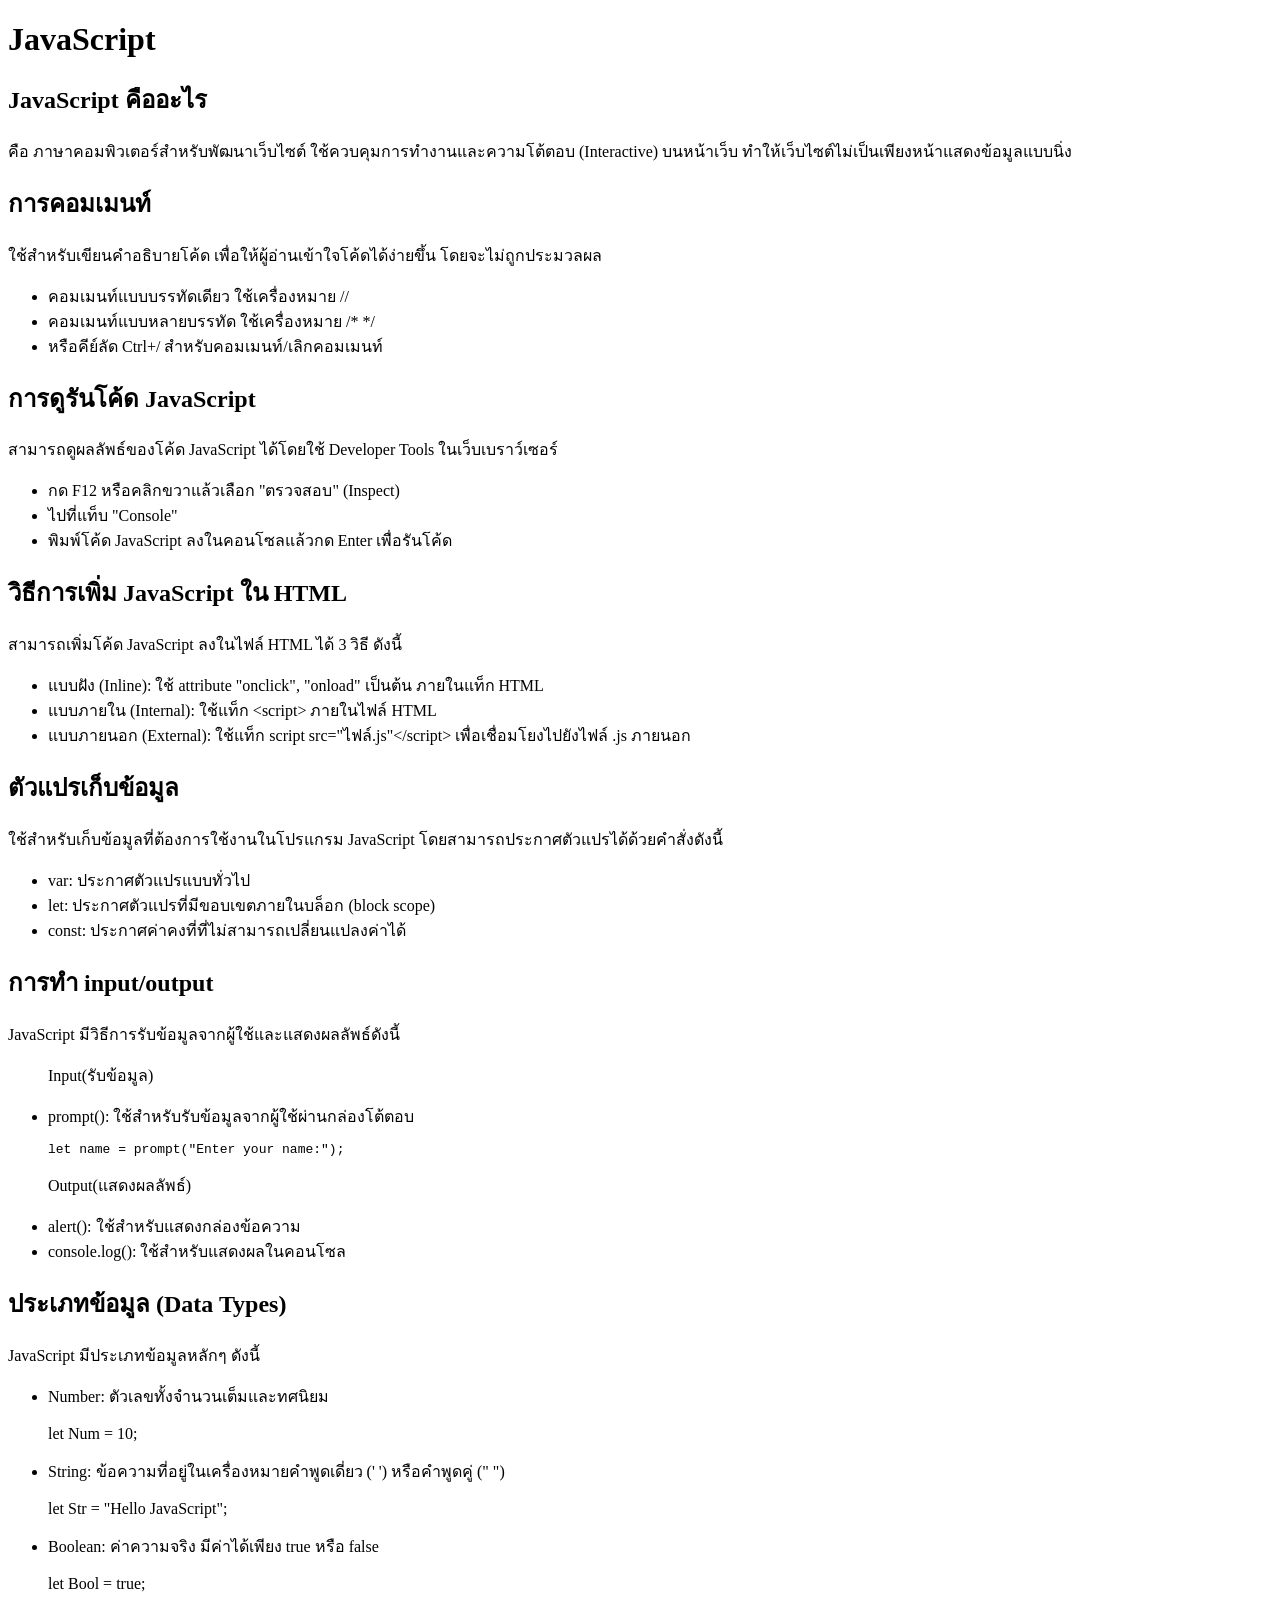
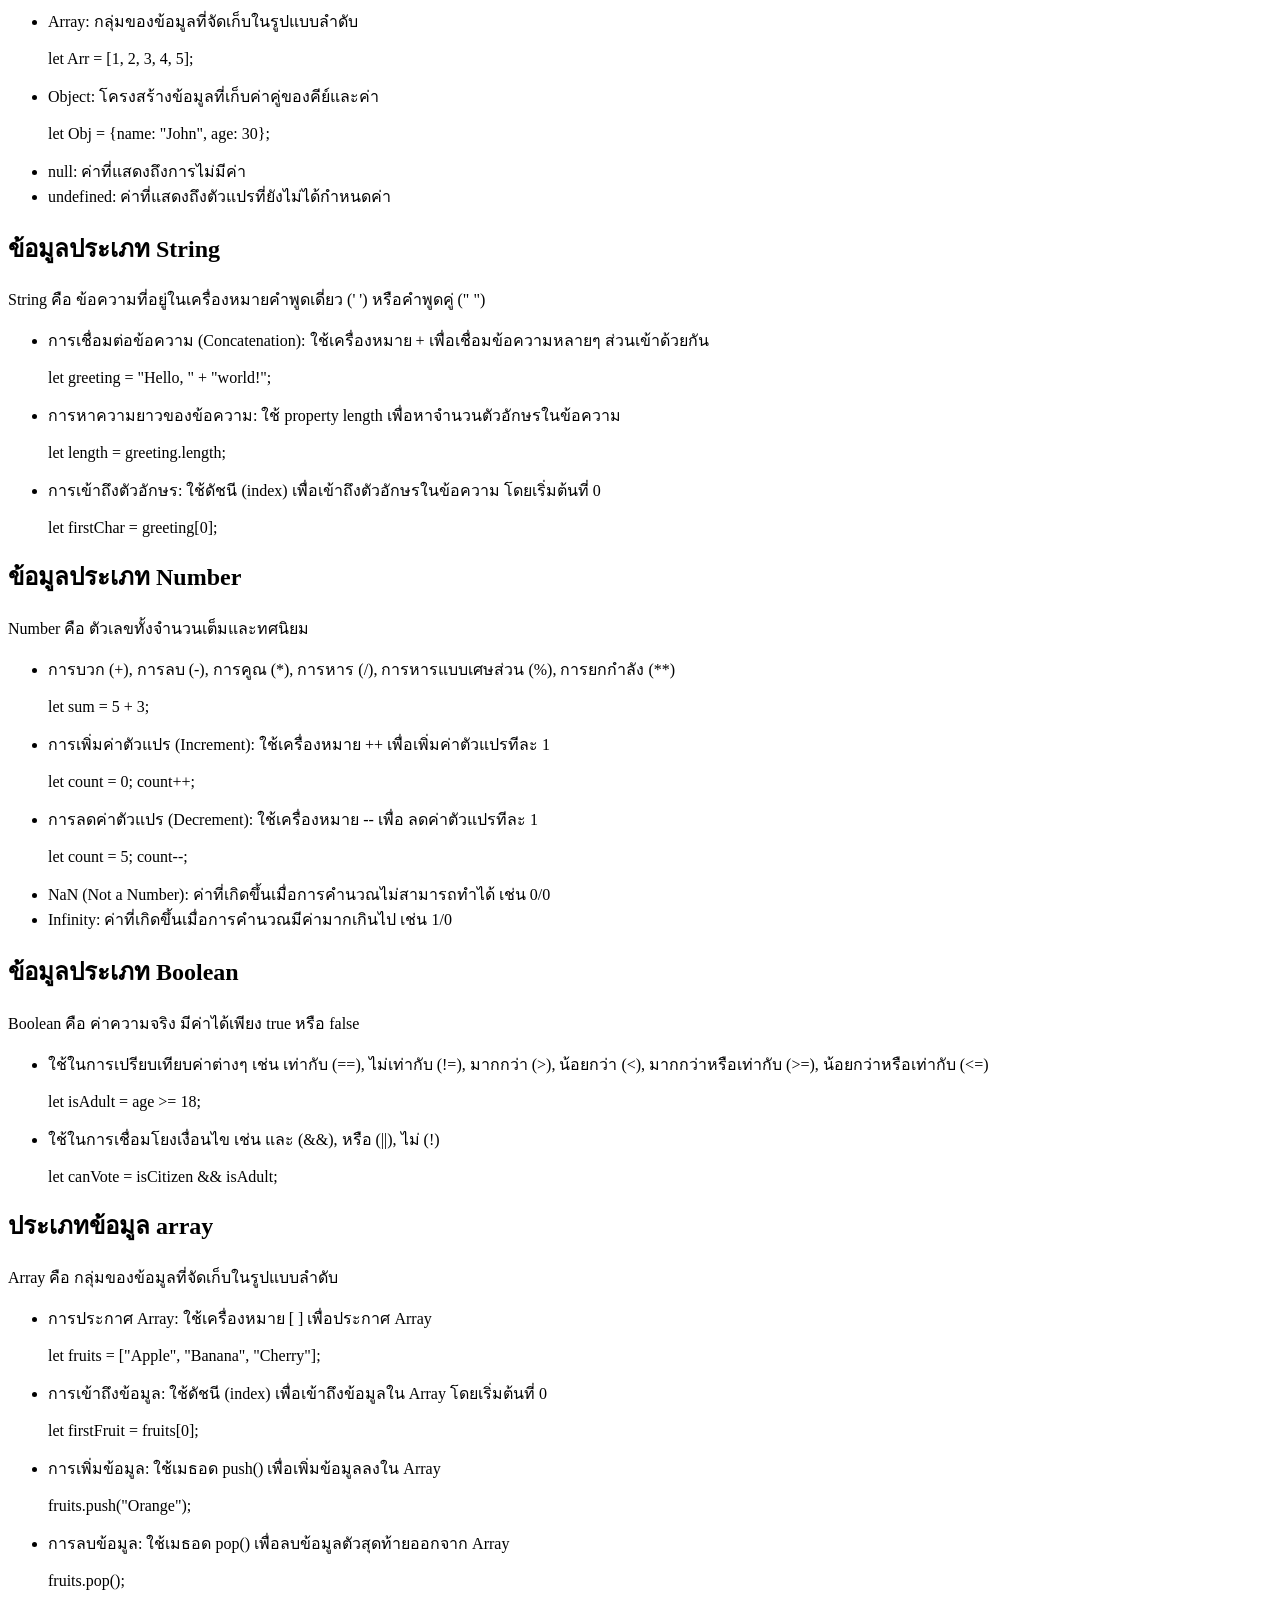
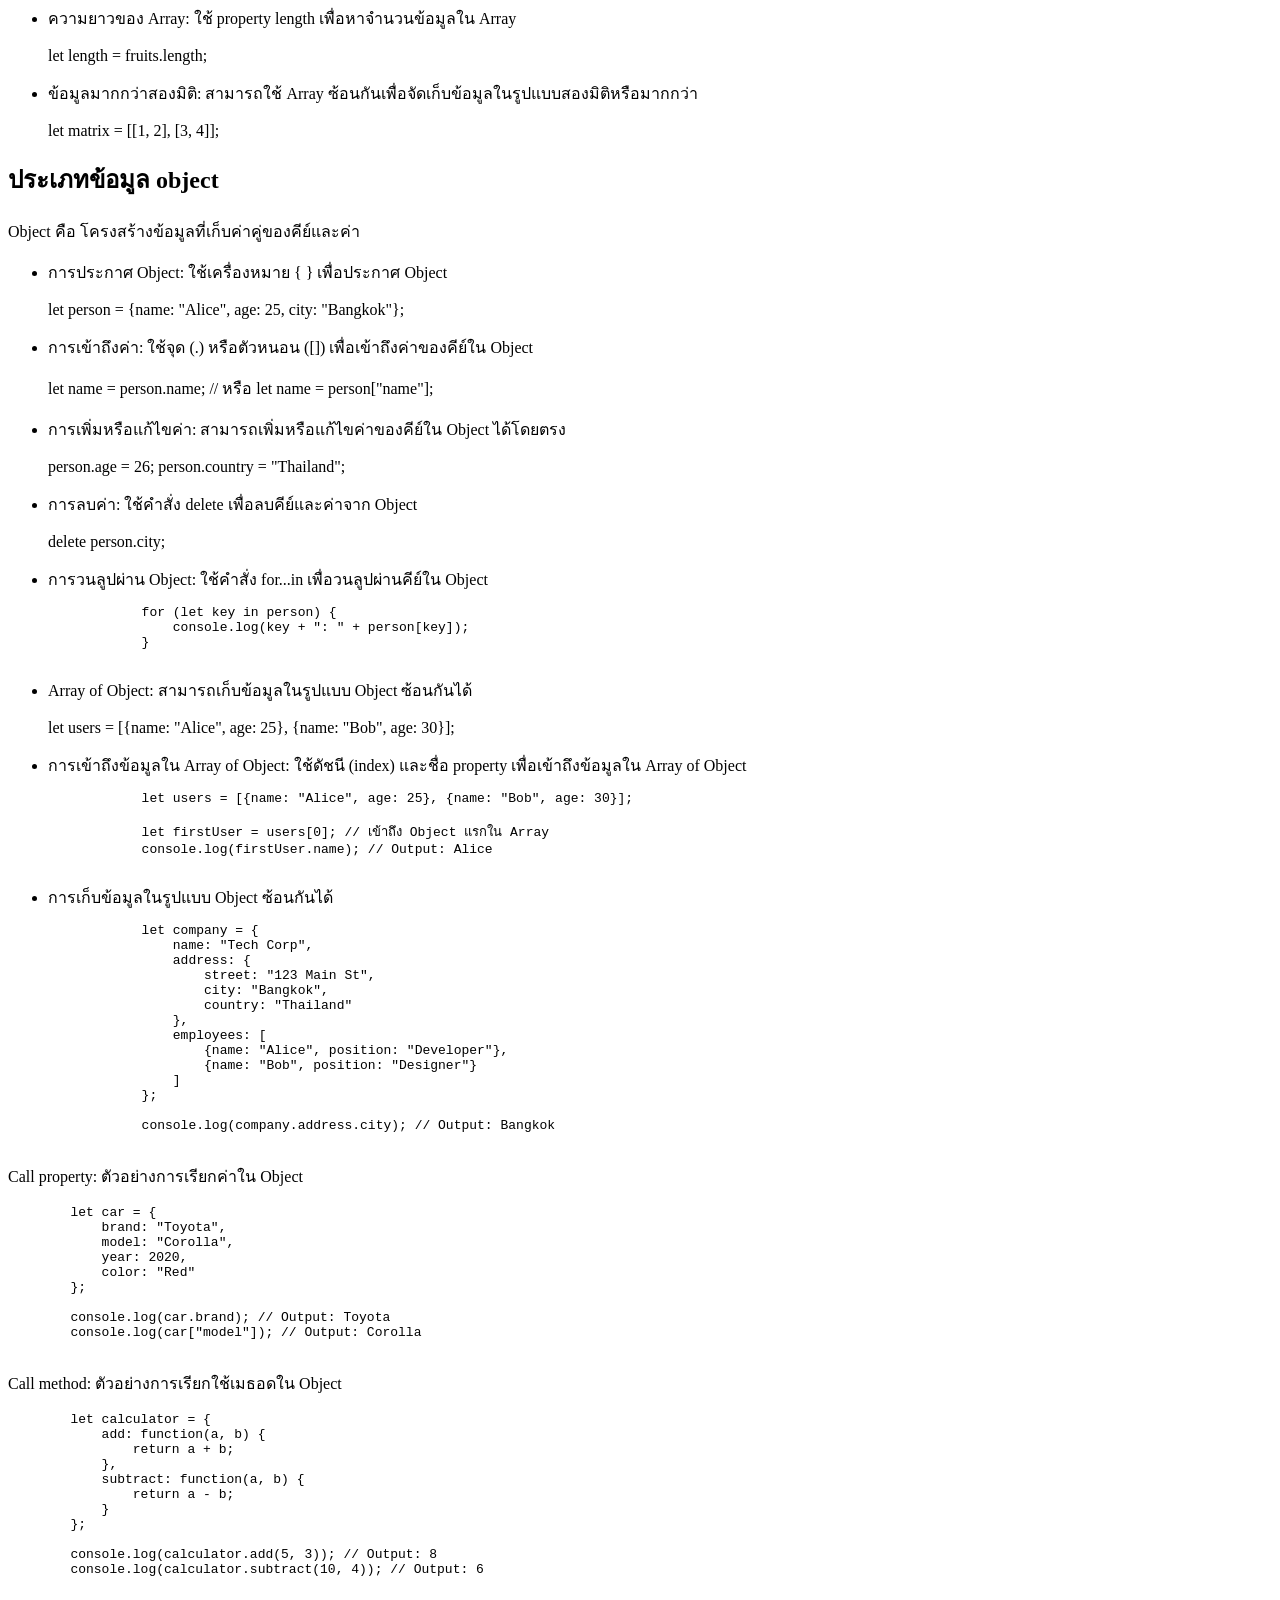
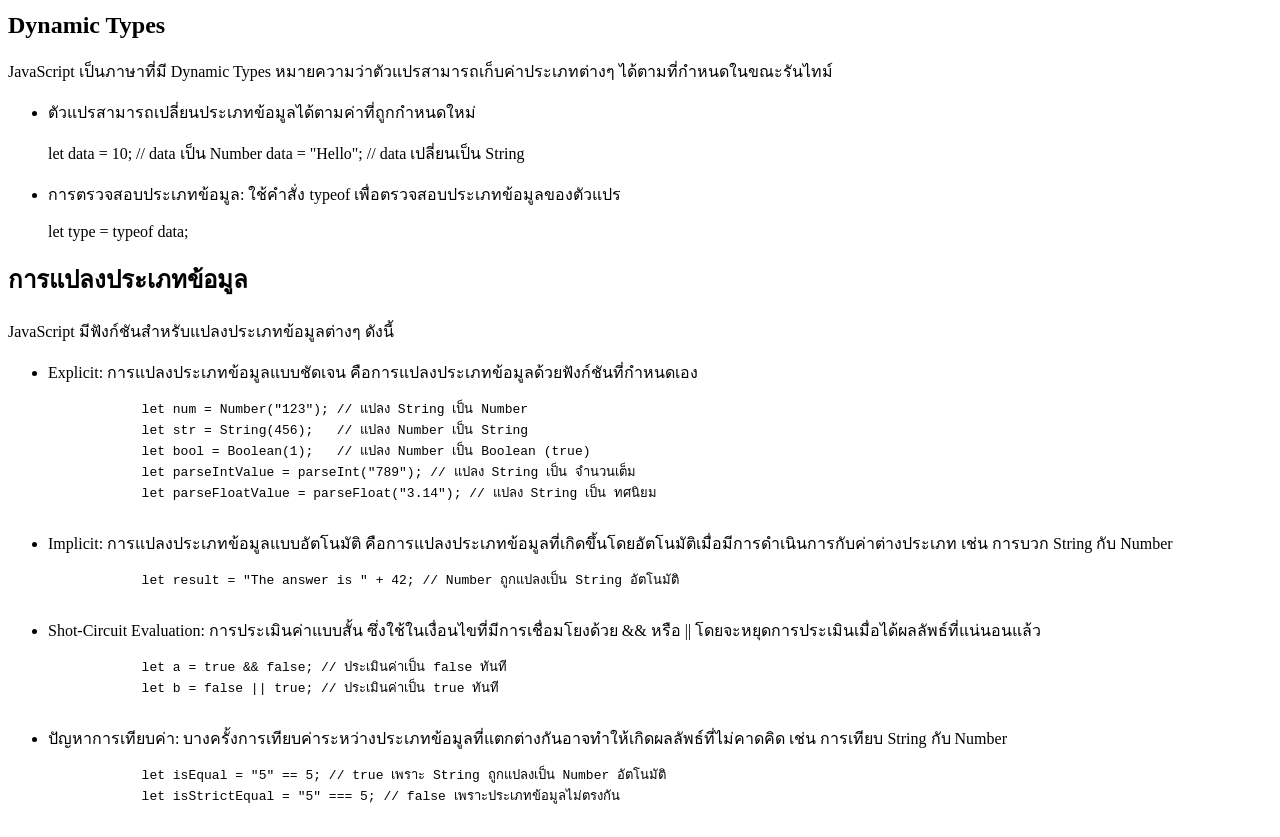
==== JAVASCRIPT learn.html @ 8f952dcc "ADD. content ALL" ====
<!DOCTYPE html>
<html lang="en">
<head>
    <meta charset="UTF-8">
    <meta name="viewport" content="width=device-width, initial-scale=1.0">
    <title>JavaScript</title>
</head>
<body>
<!-- JavaScript -->
    <h1>JavaScript</h1>
<!-- JavaScript​ คืออะไร -->
	<h2>JavaScript คืออะไร</h2>
	<p>คือ ภาษาคอมพิวเตอร์สำหรับพัฒนาเว็บไซต์ ใช้ควบคุมการทำงานและความโต้ตอบ (Interactive) บนหน้าเว็บ ทำให้เว็บไซต์ไม่เป็นเพียงหน้าแสดงข้อมูลแบบนิ่ง</p>
<!-- การคอมเมนท์ -->
    <h2>การคอมเมนท์</h2>
    <p>ใช้สำหรับเขียนคำอธิบายโค้ด เพื่อให้ผู้อ่านเข้าใจโค้ดได้ง่ายขึ้น โดยจะไม่ถูกประมวลผล</p>
    <ul>
        <li>คอมเมนท์แบบบรรทัดเดียว ใช้เครื่องหมาย //</li>
        <li>คอมเมนท์แบบหลายบรรทัด ใช้เครื่องหมาย /* */</li>
        <li>หรือคีย์ลัด Ctrl+/ สำหรับคอมเมนท์/เลิกคอมเมนท์</li>
    </ul>
<!-- การดูรันโค้ด JavaScript -->
    <h2>การดูรันโค้ด JavaScript</h2>
    <p>สามารถดูผลลัพธ์ของโค้ด JavaScript ได้โดยใช้ Developer Tools ในเว็บเบราว์เซอร์</p>
    <ul>
        <li>กด F12 หรือคลิกขวาแล้วเลือก "ตรวจสอบ" (Inspect)</li>
        <li>ไปที่แท็บ "Console"</li>
        <li>พิมพ์โค้ด JavaScript ลงในคอนโซลแล้วกด Enter เพื่อรันโค้ด</li>
    </ul>
<!-- วิธีการเพิ่ม JavaScript ใน HTML -->
    <h2>วิธีการเพิ่ม JavaScript ใน HTML</h2>
    <p>สามารถเพิ่มโค้ด JavaScript ลงในไฟล์ HTML ได้ 3 วิธี ดังนี้</p>
    <ul>
        <li>แบบฝัง (Inline): ใช้ attribute "onclick", "onload" เป็นต้น ภายในแท็ก HTML</li>
        <li>แบบภายใน (Internal): ใช้แท็ก &lt;script&gt; ภายในไฟล์ HTML</li>
        <li>แบบภายนอก (External): ใช้แท็ก script src="ไฟล์.js"&lt;/script&gt; เพื่อเชื่อมโยงไปยังไฟล์ .js ภายนอก</li>
    </ul>
<!-- ตัวแปรเก็บข้อมูล -->
    <h2>ตัวแปรเก็บข้อมูล</h2>
    <p>ใช้สำหรับเก็บข้อมูลที่ต้องการใช้งานในโปรแกรม JavaScript โดยสามารถประกาศตัวแปรได้ด้วยคำสั่งดังนี้</p>
    <ul>
        <li>var: ประกาศตัวแปรแบบทั่วไป</li>
        <li>let: ประกาศตัวแปรที่มีขอบเขตภายในบล็อก (block scope)</li>
        <li>const: ประกาศค่าคงที่ที่ไม่สามารถเปลี่ยนแปลงค่าได้</li>
    </ul>
<!-- การทำ input/output -->
    <h2>การทำ input/output</h2>
    <p>JavaScript มีวิธีการรับข้อมูลจากผู้ใช้และแสดงผลลัพธ์ดังนี้</p>
    
    <ul>
        <p>Input(รับข้อมูล)</p>
        <li>prompt(): ใช้สำหรับรับข้อมูลจากผู้ใช้ผ่านกล่องโต้ตอบ<pre>let name = prompt("Enter your name:");</pre></li>
        <p>Output(แสดงผลลัพธ์)</p>
        <li>alert(): ใช้สำหรับแสดงกล่องข้อความ</li>
        <li>console.log(): ใช้สำหรับแสดงผลในคอนโซล</li>
    </ul>
<!-- ประเภทข้อมูล (Data Types) -->
    <h2>ประเภทข้อมูล (Data Types)</h2>
    <p>JavaScript มีประเภทข้อมูลหลักๆ ดังนี้</p>
    <ul>
        <li>Number: ตัวเลขทั้งจำนวนเต็มและทศนิยม</li>
        <p>let Num = 10;</p>
        <li>String: ข้อความที่อยู่ในเครื่องหมายคำพูดเดี่ยว (' ') หรือคำพูดคู่ (" ")</li>
        <p>let Str = "Hello JavaScript";</p>
        <li>Boolean: ค่าความจริง มีค่าได้เพียง true หรือ false</li>
        <p>let Bool = true;</p>
        <li>Array: กลุ่มของข้อมูลที่จัดเก็บในรูปแบบลำดับ</li>
        <p>let Arr = [1, 2, 3, 4, 5];</p>
        <li>Object: โครงสร้างข้อมูลที่เก็บค่าคู่ของคีย์และค่า</li>
        <p>let Obj = {name: "John", age: 30};</p>
        <li>null: ค่าที่แสดงถึงการไม่มีค่า</li>
        <li>undefined: ค่าที่แสดงถึงตัวแปรที่ยังไม่ได้กำหนดค่า</li>
    </ul>
<!-- ข้อมูลประเภท String -->
    <h2>ข้อมูลประเภท String</h2>
    <p>String คือ ข้อความที่อยู่ในเครื่องหมายคำพูดเดี่ยว (' ') หรือคำพูดคู่ (" ")</p>
    <ul>
        <li>การเชื่อมต่อข้อความ (Concatenation): ใช้เครื่องหมาย + เพื่อเชื่อมข้อความหลายๆ ส่วนเข้าด้วยกัน</li>
        <p>let greeting = "Hello, " + "world!";</p>
        <li>การหาความยาวของข้อความ: ใช้ property length เพื่อหาจำนวนตัวอักษรในข้อความ</li>
        <p>let length = greeting.length;</p>
        <li>การเข้าถึงตัวอักษร: ใช้ดัชนี (index) เพื่อเข้าถึงตัวอักษรในข้อความ โดยเริ่มต้นที่ 0</li>
        <p>let firstChar = greeting[0];</p>
    </ul>
<!-- ข้อมูลประเภท Number -->
    <h2>ข้อมูลประเภท Number</h2>
    <p>Number คือ ตัวเลขทั้งจำนวนเต็มและทศนิยม</p>
    <ul>
        <li>การบวก (+), การลบ (-), การคูณ (*), การหาร (/), การหารแบบเศษส่วน (%), การยกกำลัง (**)</li>
        <p>let sum = 5 + 3;</p>
        <li>การเพิ่มค่าตัวแปร (Increment): ใช้เครื่องหมาย ++ เพื่อเพิ่มค่าตัวแปรทีละ 1</li>
        <p>let count = 0; count++;</p>
        <li>การลดค่าตัวแปร (Decrement): ใช้เครื่องหมาย -- เพื่อ ลดค่าตัวแปรทีละ 1</li>
        <p>let count = 5; count--;</p>
        <li>NaN (Not a Number): ค่าที่เกิดขึ้นเมื่อการคำนวณไม่สามารถทำได้ เช่น 0/0</li>
        <li>Infinity: ค่าที่เกิดขึ้นเมื่อการคำนวณมีค่ามากเกินไป เช่น 1/0</li>
    </ul>
<!-- ข้อมูลประเภท Boolean -->
    <h2>ข้อมูลประเภท Boolean</h2>
    <p>Boolean คือ ค่าความจริง มีค่าได้เพียง true หรือ false</p>
    <ul>
        <li>ใช้ในการเปรียบเทียบค่าต่างๆ เช่น เท่ากับ (==), ไม่เท่ากับ (!=), มากกว่า (>), น้อยกว่า (&lt;), มากกว่าหรือเท่ากับ (>=), น้อยกว่าหรือเท่ากับ (&lt;=)</li>
        <p>let isAdult = age >= 18;</p>
        <li>ใช้ในการเชื่อมโยงเงื่อนไข เช่น และ (&&), หรือ (||), ไม่ (!)</li>
        <p>let canVote = isCitizen && isAdult;</p>
    </ul>
<!-- ประเภทข้อมูล array -->
    <h2>ประเภทข้อมูล array</h2>
    <p>Array คือ กลุ่มของข้อมูลที่จัดเก็บในรูปแบบลำดับ</p>
    <ul>
        <li>การประกาศ Array: ใช้เครื่องหมาย [ ] เพื่อประกาศ Array</li>
        <p>let fruits = ["Apple", "Banana", "Cherry"];</p>
        <li>การเข้าถึงข้อมูล: ใช้ดัชนี (index) เพื่อเข้าถึงข้อมูลใน Array โดยเริ่มต้นที่ 0</li>
        <p>let firstFruit = fruits[0];</p>
        <li>การเพิ่มข้อมูล: ใช้เมธอด push() เพื่อเพิ่มข้อมูลลงใน Array</li>
        <p>fruits.push("Orange");</p>
        <li>การลบข้อมูล: ใช้เมธอด pop() เพื่อลบข้อมูลตัวสุดท้ายออกจาก Array</li>
        <p>fruits.pop();</p>
        <li>ความยาวของ Array: ใช้ property length เพื่อหาจำนวนข้อมูลใน Array</li>
        <p>let length = fruits.length;</p>
        <li>ข้อมูลมากกว่าสองมิติ: สามารถใช้ Array ซ้อนกันเพื่อจัดเก็บข้อมูลในรูปแบบสองมิติหรือมากกว่า</li>
        <p>let matrix = [[1, 2], [3, 4]];</p>
    </ul>
<!-- ประเภทข้อมูล object -->
    <h2>ประเภทข้อมูล object</h2>
    <p>Object คือ โครงสร้างข้อมูลที่เก็บค่าคู่ของคีย์และค่า</p>
    <ul>
        <li>การประกาศ Object: ใช้เครื่องหมาย { } เพื่อประกาศ Object</li>
        <p>let person = {name: "Alice", age: 25, city: "Bangkok"};</p>
        <li>การเข้าถึงค่า: ใช้จุด (.) หรือตัวหนอน ([]) เพื่อเข้าถึงค่าของคีย์ใน Object</li>
        <p>let name = person.name; // หรือ let name = person["name"];</p>
        <li>การเพิ่มหรือแก้ไขค่า: สามารถเพิ่มหรือแก้ไขค่าของคีย์ใน Object ได้โดยตรง</li>
        <p>person.age = 26; person.country = "Thailand";</p>
        <li>การลบค่า: ใช้คำสั่ง delete เพื่อลบคีย์และค่าจาก Object</li>
        <p>delete person.city;</p>
        <li>การวนลูปผ่าน Object: ใช้คำสั่ง for...in เพื่อวนลูปผ่านคีย์ใน Object</li>
        <pre>
            for (let key in person) {
                console.log(key + ": " + person[key]);
            }
        </pre>
        <li>Array of Object: สามารถเก็บข้อมูลในรูปแบบ Object ซ้อนกันได้</li>
        <p>let users = [{name: "Alice", age: 25}, {name: "Bob", age: 30}];</p>
        <li>การเข้าถึงข้อมูลใน Array of Object: ใช้ดัชนี (index) และชื่อ property เพื่อเข้าถึงข้อมูลใน Array of Object</li>
        <pre>
            let users = [{name: "Alice", age: 25}, {name: "Bob", age: 30}];

            let firstUser = users[0]; // เข้าถึง Object แรกใน Array
            console.log(firstUser.name); // Output: Alice
        </pre>
        <li>การเก็บข้อมูลในรูปแบบ Object ซ้อนกันได้</li>
        <pre>
            let company = {
                name: "Tech Corp",
                address: {
                    street: "123 Main St",
                    city: "Bangkok",
                    country: "Thailand"
                },
                employees: [
                    {name: "Alice", position: "Developer"},
                    {name: "Bob", position: "Designer"}
                ]
            };

            console.log(company.address.city); // Output: Bangkok
        </pre>
    </ul>
<!-- Call property -->
    <p>Call property: ตัวอย่างการเรียกค่าใน Object</p>
    <pre>
        let car = {
            brand: "Toyota",
            model: "Corolla",
            year: 2020,
            color: "Red"
        };

        console.log(car.brand); // Output: Toyota
        console.log(car["model"]); // Output: Corolla
    </pre>
<!-- Call method -->
    <p>Call method: ตัวอย่างการเรียกใช้เมธอดใน Object</p>
    <pre>
        let calculator = {
            add: function(a, b) {
                return a + b;
            },
            subtract: function(a, b) {
                return a - b;
            }
        };

        console.log(calculator.add(5, 3)); // Output: 8
        console.log(calculator.subtract(10, 4)); // Output: 6
    </pre>
<!-- Dynamic Types -->
    <h2>Dynamic Types</h2>
    <p>JavaScript เป็นภาษาที่มี Dynamic Types หมายความว่าตัวแปรสามารถเก็บค่าประเภทต่างๆ ได้ตามที่กำหนดในขณะรันไทม์</p>
    <ul>
        <li>ตัวแปรสามารถเปลี่ยนประเภทข้อมูลได้ตามค่าที่ถูกกำหนดใหม่</li>
        <p>let data = 10; // data เป็น Number
        data = "Hello"; // data เปลี่ยนเป็น String</p>
        <li>การตรวจสอบประเภทข้อมูล: ใช้คำสั่ง typeof เพื่อตรวจสอบประเภทข้อมูลของตัวแปร</li>
        <p>let type = typeof data;</p>
    </ul>
<!-- การแปลงประเภทข้อมูล -->
    <h2>การแปลงประเภทข้อมูล</h2>
    <p>JavaScript มีฟังก์ชันสำหรับแปลงประเภทข้อมูลต่างๆ ดังนี้</p>
    <ul>
        <li>Explicit: การแปลงประเภทข้อมูลแบบชัดเจน คือการแปลงประเภทข้อมูลด้วยฟังก์ชันที่กำหนดเอง</li>
        <pre>
            let num = Number("123"); // แปลง String เป็น Number
            let str = String(456);   // แปลง Number เป็น String
            let bool = Boolean(1);   // แปลง Number เป็น Boolean (true)
            let parseIntValue = parseInt("789"); // แปลง String เป็น จำนวนเต็ม
            let parseFloatValue = parseFloat("3.14"); // แปลง String เป็น ทศนิยม
        </pre>
        <li>Implicit: การแปลงประเภทข้อมูลแบบอัตโนมัติ คือการแปลงประเภทข้อมูลที่เกิดขึ้นโดยอัตโนมัติเมื่อมีการดำเนินการกับค่าต่างประเภท เช่น การบวก String กับ Number</li>
        <pre>
            let result = "The answer is " + 42; // Number ถูกแปลงเป็น String อัตโนมัติ
        </pre>
        <li>Shot-Circuit Evaluation: การประเมินค่าแบบสั้น ซึ่งใช้ในเงื่อนไขที่มีการเชื่อมโยงด้วย && หรือ || โดยจะหยุดการประเมินเมื่อได้ผลลัพธ์ที่แน่นอนแล้ว</li>
        <pre>
            let a = true && false; // ประเมินค่าเป็น false ทันที
            let b = false || true; // ประเมินค่าเป็น true ทันที
        </pre>
        <li>ปัญหาการเทียบค่า: บางครั้งการเทียบค่าระหว่างประเภทข้อมูลที่แตกต่างกันอาจทำให้เกิดผลลัพธ์ที่ไม่คาดคิด เช่น การเทียบ String กับ Number</li>
        <pre>
            let isEqual = "5" == 5; // true เพราะ String ถูกแปลงเป็น Number อัตโนมัติ
            let isStrictEqual = "5" === 5; // false เพราะประเภทข้อมูลไม่ตรงกัน
        </pre>
    </ul>
    
    <script src="CODE.js"></script>
</body>
</html>
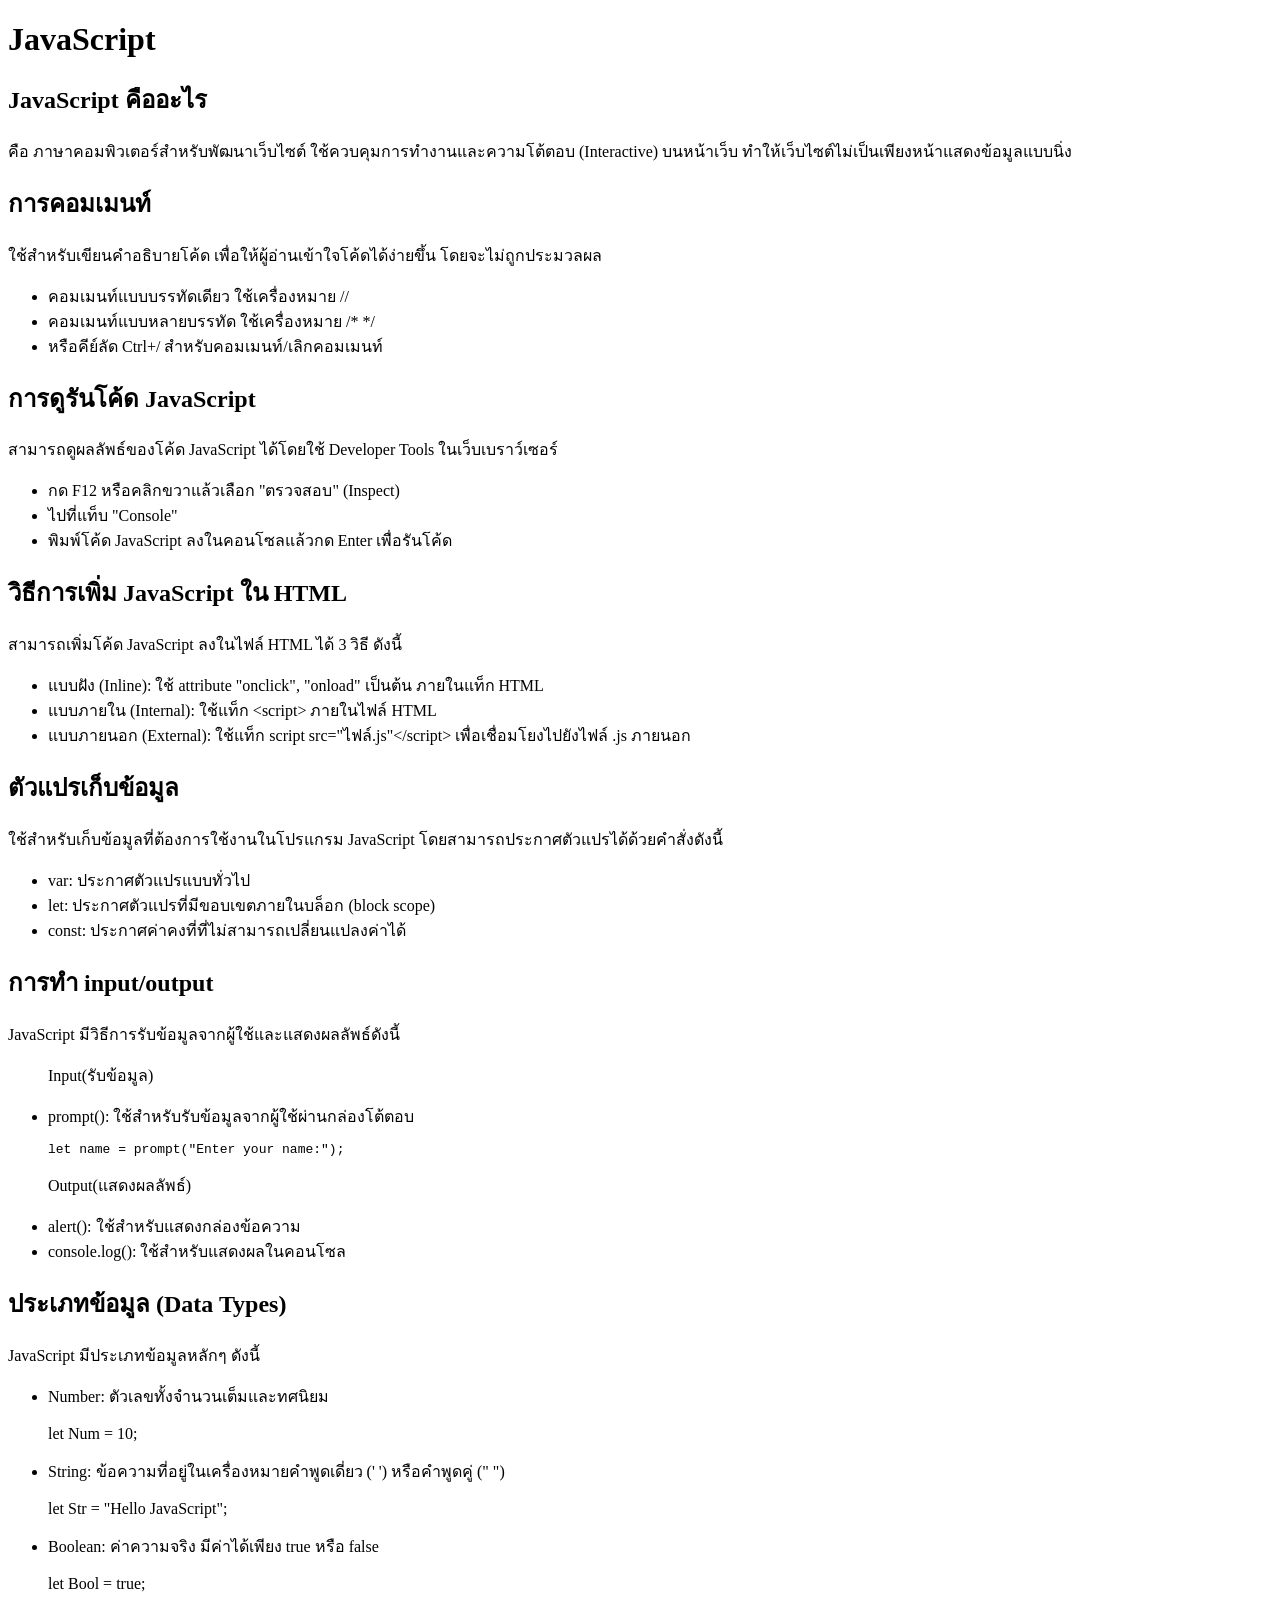
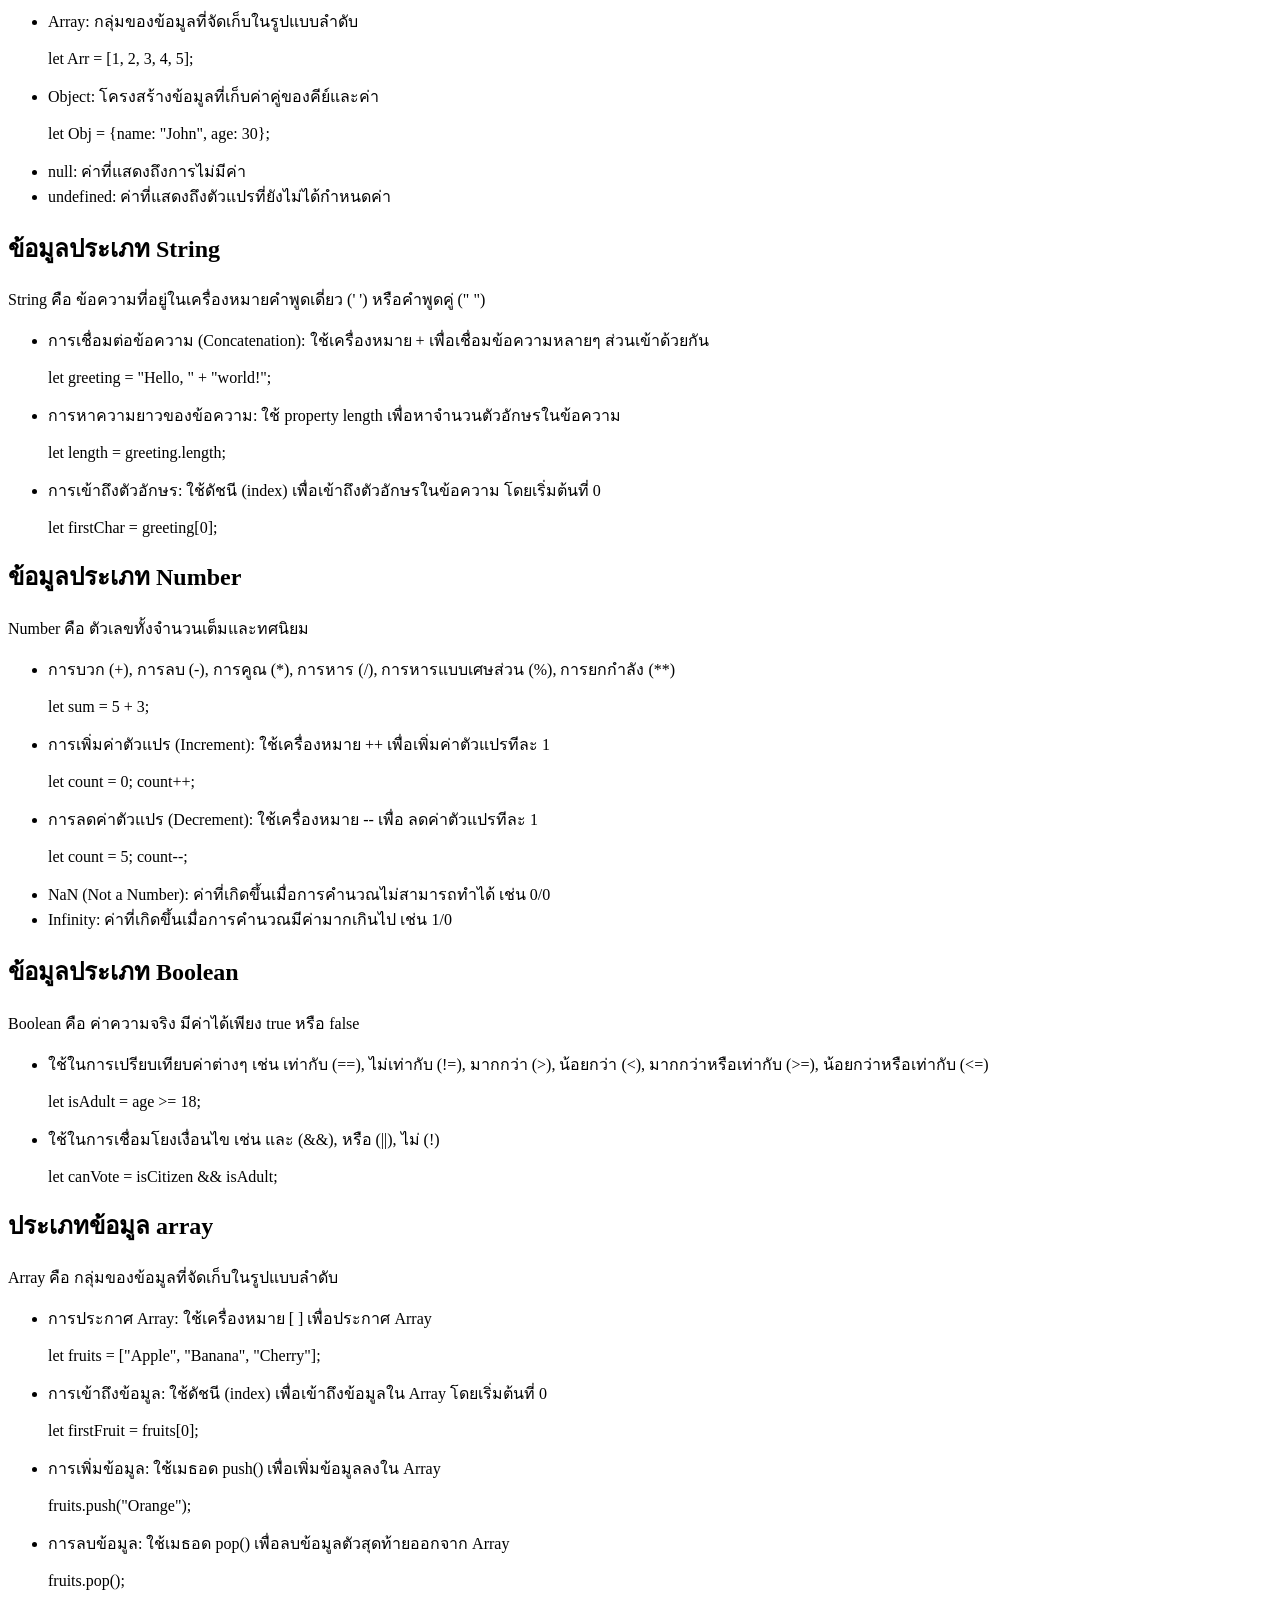
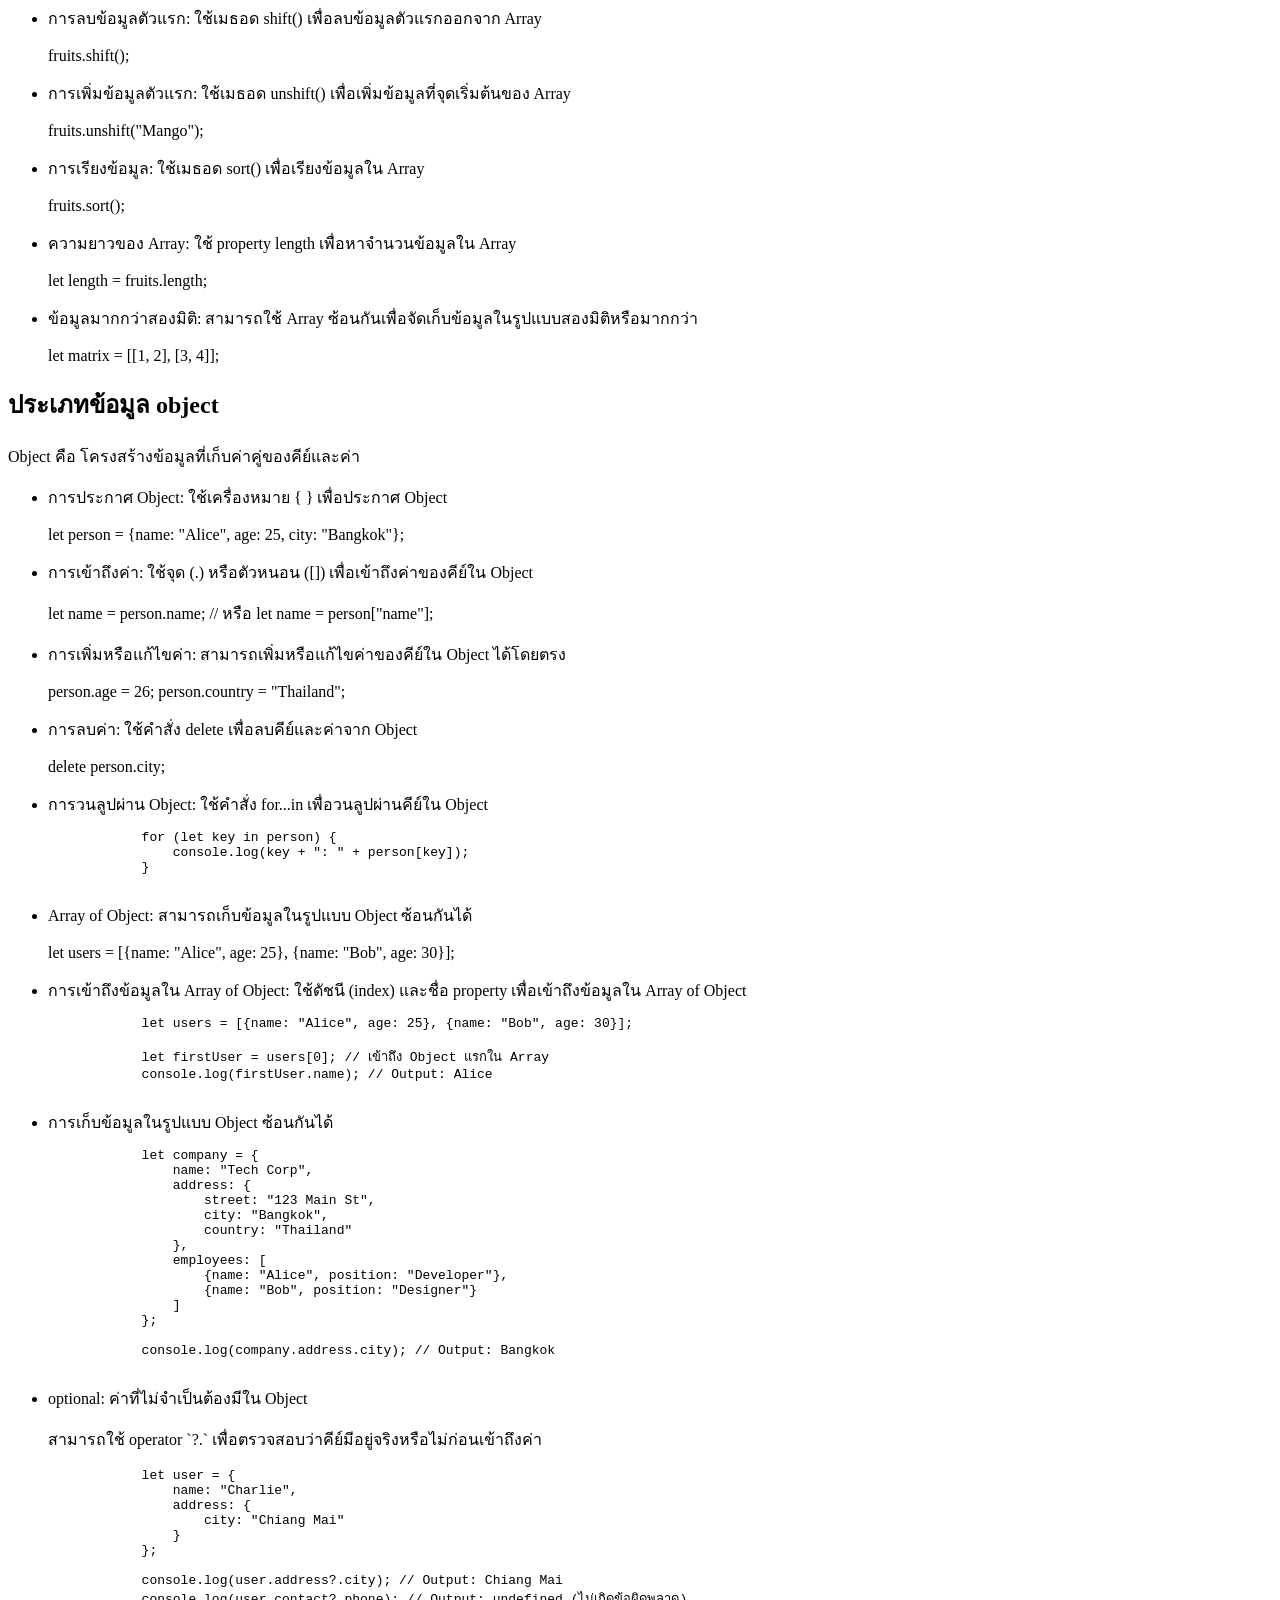
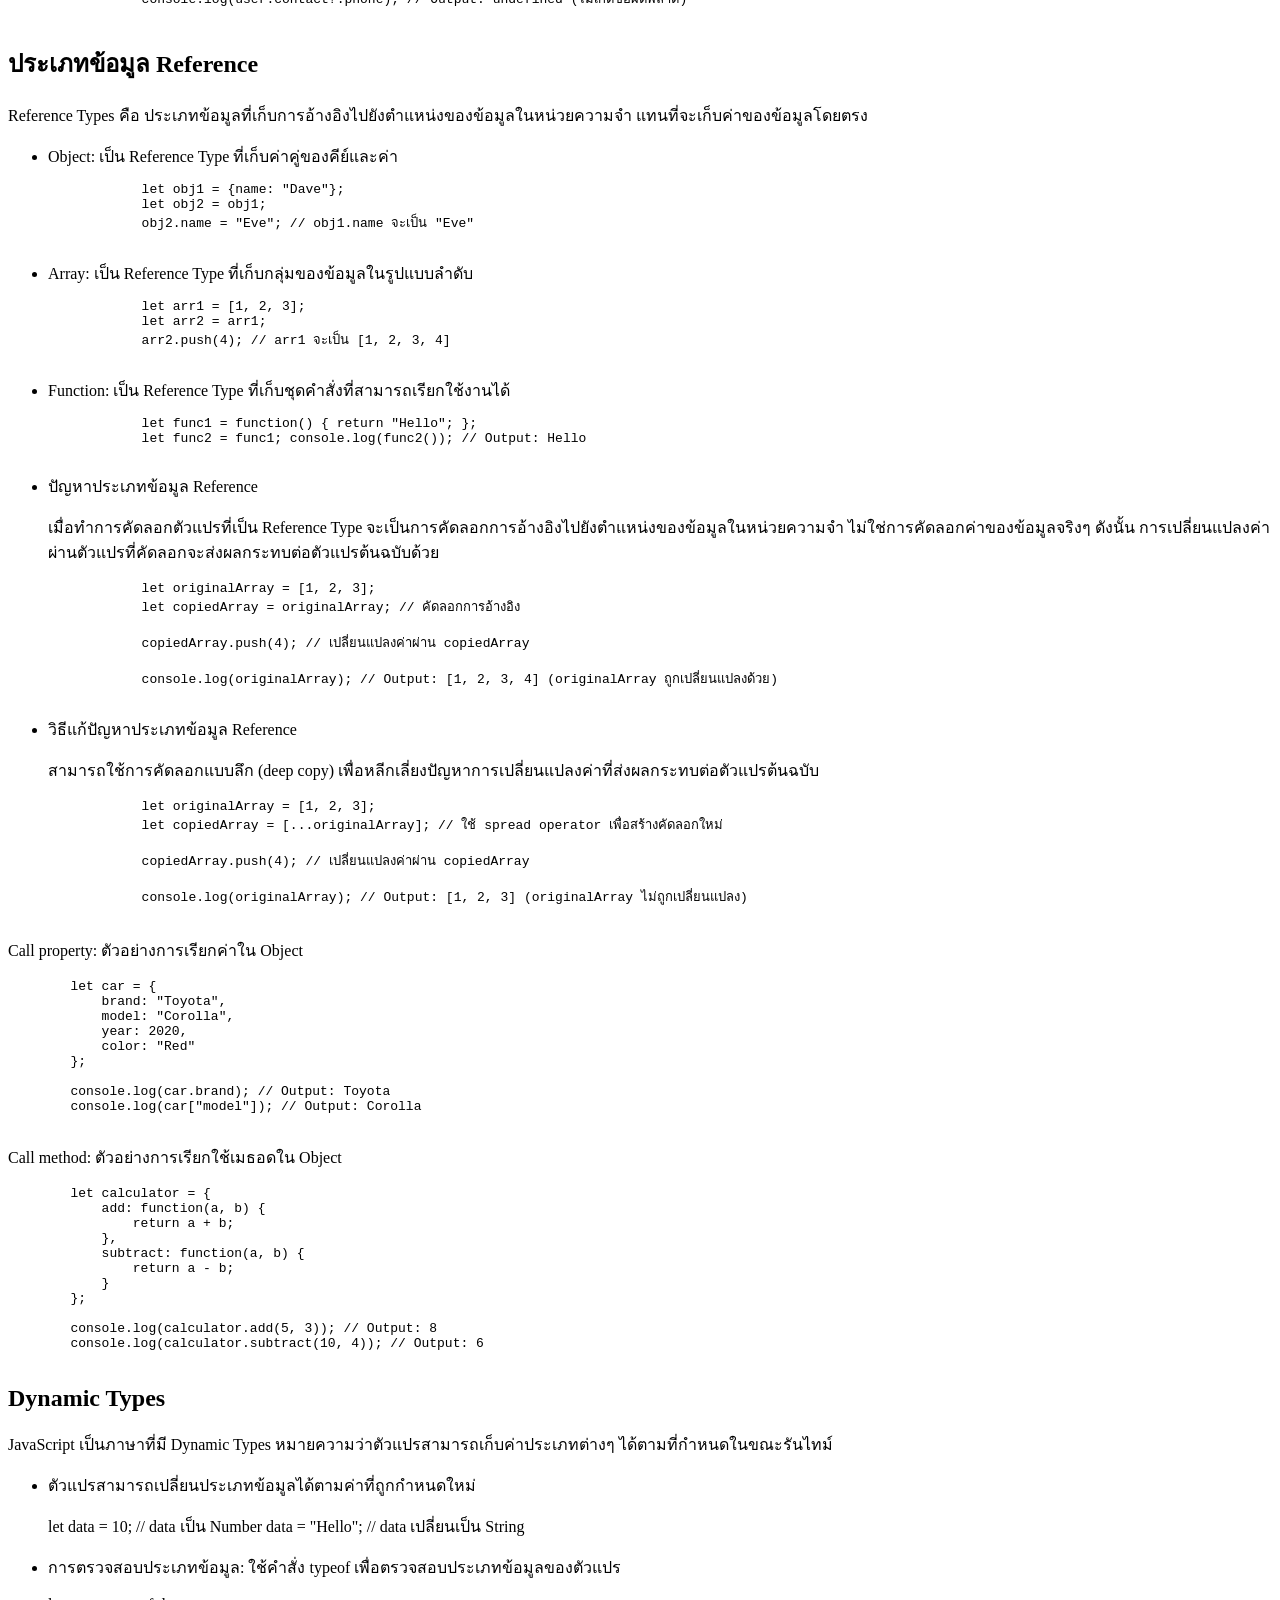
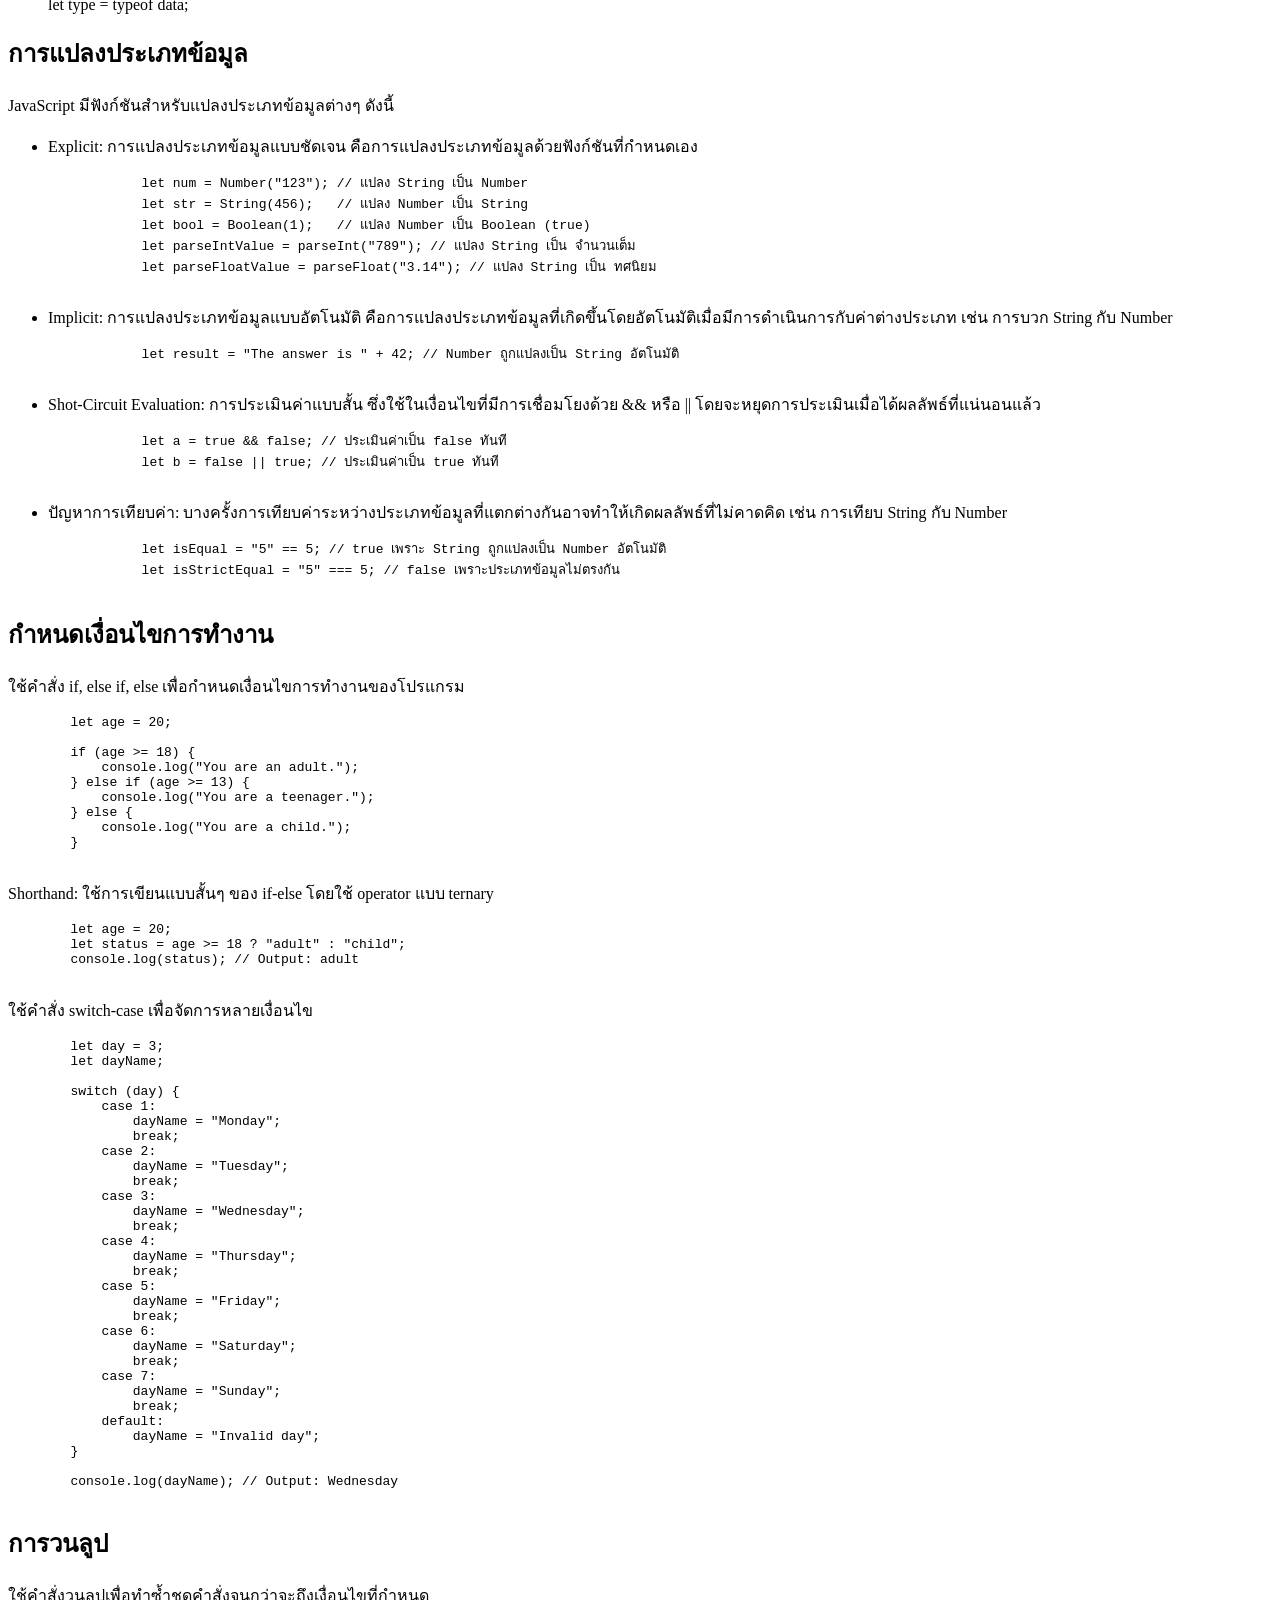
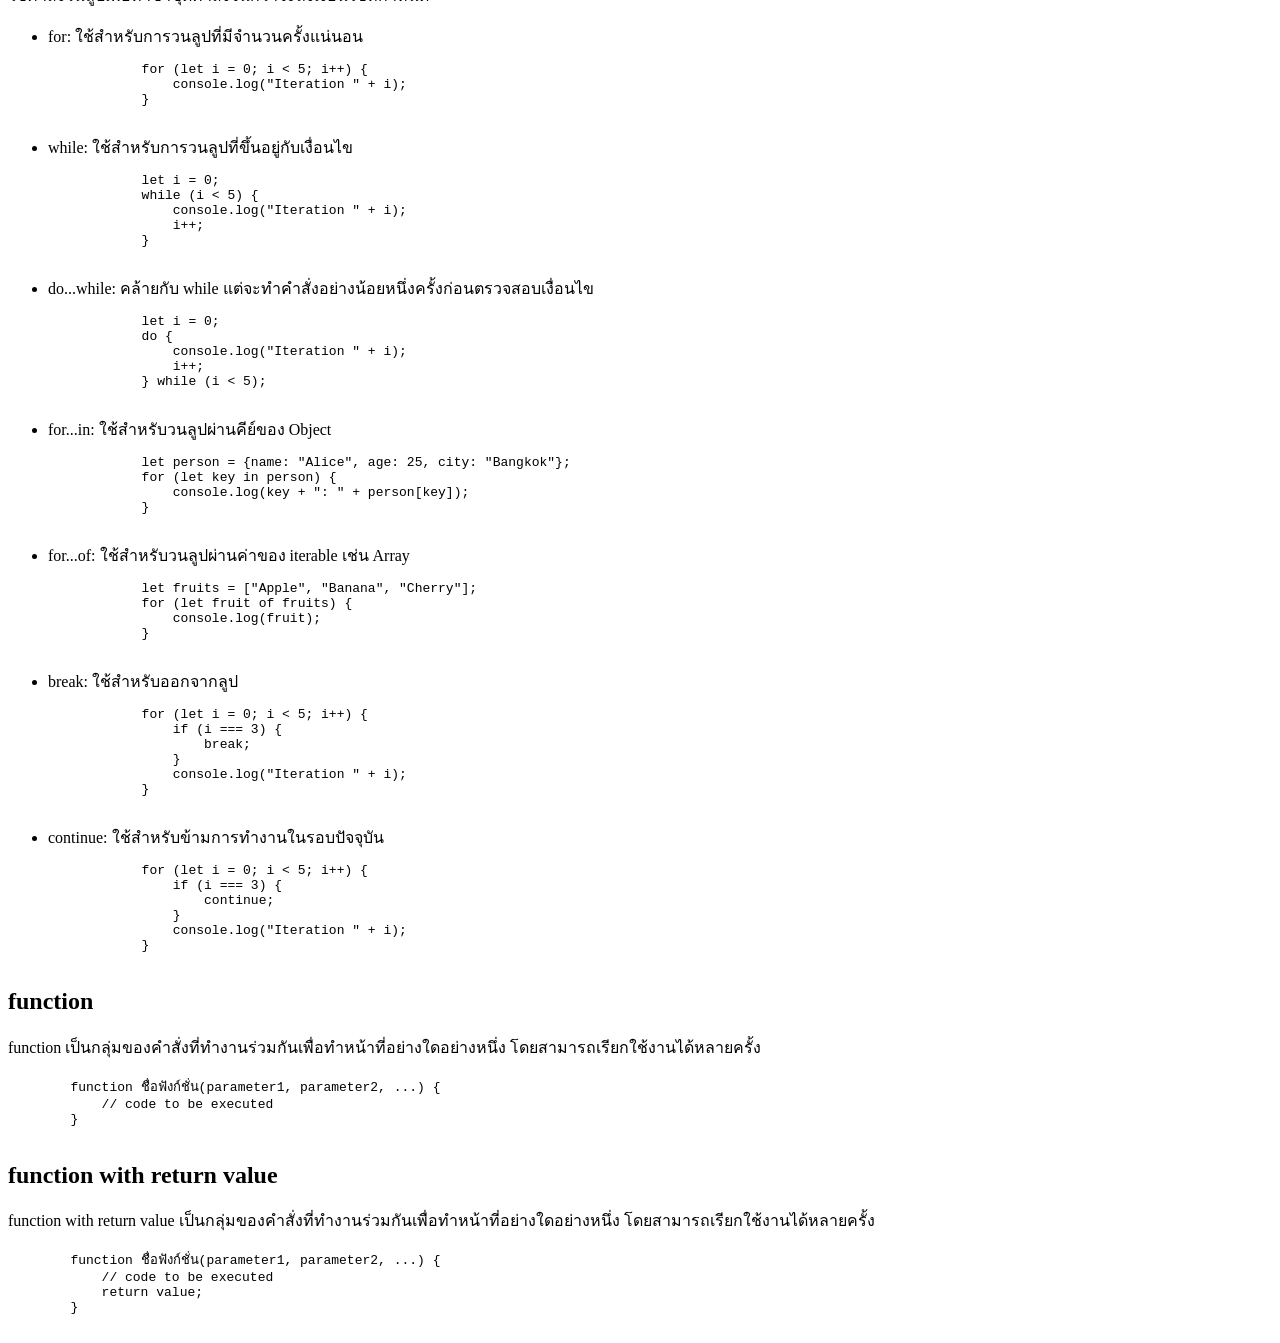
==== commit 041e3831: "New HTML test" ====
--- a/JAVASCRIPT learn.html
+++ b/JAVASCRIPT learn.html
@@ -1,17 +1,20 @@
 <!DOCTYPE html>
 <html lang="en">
+
 <head>
     <meta charset="UTF-8">
     <meta name="viewport" content="width=device-width, initial-scale=1.0">
     <title>JavaScript</title>
 </head>
+
 <body>
-<!-- JavaScript -->
+    <!-- JavaScript -->
     <h1>JavaScript</h1>
-<!-- JavaScript​ คืออะไร -->
-	<h2>JavaScript คืออะไร</h2>
-	<p>คือ ภาษาคอมพิวเตอร์สำหรับพัฒนาเว็บไซต์ ใช้ควบคุมการทำงานและความโต้ตอบ (Interactive) บนหน้าเว็บ ทำให้เว็บไซต์ไม่เป็นเพียงหน้าแสดงข้อมูลแบบนิ่ง</p>
-<!-- การคอมเมนท์ -->
+    <!-- JavaScript​ คืออะไร -->
+    <h2>JavaScript คืออะไร</h2>
+    <p>คือ ภาษาคอมพิวเตอร์สำหรับพัฒนาเว็บไซต์ ใช้ควบคุมการทำงานและความโต้ตอบ (Interactive) บนหน้าเว็บ
+        ทำให้เว็บไซต์ไม่เป็นเพียงหน้าแสดงข้อมูลแบบนิ่ง</p>
+    <!-- การคอมเมนท์ -->
     <h2>การคอมเมนท์</h2>
     <p>ใช้สำหรับเขียนคำอธิบายโค้ด เพื่อให้ผู้อ่านเข้าใจโค้ดได้ง่ายขึ้น โดยจะไม่ถูกประมวลผล</p>
     <ul>
@@ -19,7 +22,7 @@
         <li>คอมเมนท์แบบหลายบรรทัด ใช้เครื่องหมาย /* */</li>
         <li>หรือคีย์ลัด Ctrl+/ สำหรับคอมเมนท์/เลิกคอมเมนท์</li>
     </ul>
-<!-- การดูรันโค้ด JavaScript -->
+    <!-- การดูรันโค้ด JavaScript -->
     <h2>การดูรันโค้ด JavaScript</h2>
     <p>สามารถดูผลลัพธ์ของโค้ด JavaScript ได้โดยใช้ Developer Tools ในเว็บเบราว์เซอร์</p>
     <ul>
@@ -27,7 +30,7 @@
         <li>ไปที่แท็บ "Console"</li>
         <li>พิมพ์โค้ด JavaScript ลงในคอนโซลแล้วกด Enter เพื่อรันโค้ด</li>
     </ul>
-<!-- วิธีการเพิ่ม JavaScript ใน HTML -->
+    <!-- วิธีการเพิ่ม JavaScript ใน HTML -->
     <h2>วิธีการเพิ่ม JavaScript ใน HTML</h2>
     <p>สามารถเพิ่มโค้ด JavaScript ลงในไฟล์ HTML ได้ 3 วิธี ดังนี้</p>
     <ul>
@@ -35,7 +38,7 @@
         <li>แบบภายใน (Internal): ใช้แท็ก &lt;script&gt; ภายในไฟล์ HTML</li>
         <li>แบบภายนอก (External): ใช้แท็ก script src="ไฟล์.js"&lt;/script&gt; เพื่อเชื่อมโยงไปยังไฟล์ .js ภายนอก</li>
     </ul>
-<!-- ตัวแปรเก็บข้อมูล -->
+    <!-- ตัวแปรเก็บข้อมูล -->
     <h2>ตัวแปรเก็บข้อมูล</h2>
     <p>ใช้สำหรับเก็บข้อมูลที่ต้องการใช้งานในโปรแกรม JavaScript โดยสามารถประกาศตัวแปรได้ด้วยคำสั่งดังนี้</p>
     <ul>
@@ -43,18 +46,20 @@
         <li>let: ประกาศตัวแปรที่มีขอบเขตภายในบล็อก (block scope)</li>
         <li>const: ประกาศค่าคงที่ที่ไม่สามารถเปลี่ยนแปลงค่าได้</li>
     </ul>
-<!-- การทำ input/output -->
+    <!-- การทำ input/output -->
     <h2>การทำ input/output</h2>
     <p>JavaScript มีวิธีการรับข้อมูลจากผู้ใช้และแสดงผลลัพธ์ดังนี้</p>
-    
+
     <ul>
         <p>Input(รับข้อมูล)</p>
-        <li>prompt(): ใช้สำหรับรับข้อมูลจากผู้ใช้ผ่านกล่องโต้ตอบ<pre>let name = prompt("Enter your name:");</pre></li>
+        <li>prompt(): ใช้สำหรับรับข้อมูลจากผู้ใช้ผ่านกล่องโต้ตอบ
+            <pre>let name = prompt("Enter your name:");</pre>
+        </li>
         <p>Output(แสดงผลลัพธ์)</p>
         <li>alert(): ใช้สำหรับแสดงกล่องข้อความ</li>
         <li>console.log(): ใช้สำหรับแสดงผลในคอนโซล</li>
     </ul>
-<!-- ประเภทข้อมูล (Data Types) -->
+    <!-- ประเภทข้อมูล (Data Types) -->
     <h2>ประเภทข้อมูล (Data Types)</h2>
     <p>JavaScript มีประเภทข้อมูลหลักๆ ดังนี้</p>
     <ul>
@@ -71,7 +76,7 @@
         <li>null: ค่าที่แสดงถึงการไม่มีค่า</li>
         <li>undefined: ค่าที่แสดงถึงตัวแปรที่ยังไม่ได้กำหนดค่า</li>
     </ul>
-<!-- ข้อมูลประเภท String -->
+    <!-- ข้อมูลประเภท String -->
     <h2>ข้อมูลประเภท String</h2>
     <p>String คือ ข้อความที่อยู่ในเครื่องหมายคำพูดเดี่ยว (' ') หรือคำพูดคู่ (" ")</p>
     <ul>
@@ -82,7 +87,7 @@
         <li>การเข้าถึงตัวอักษร: ใช้ดัชนี (index) เพื่อเข้าถึงตัวอักษรในข้อความ โดยเริ่มต้นที่ 0</li>
         <p>let firstChar = greeting[0];</p>
     </ul>
-<!-- ข้อมูลประเภท Number -->
+    <!-- ข้อมูลประเภท Number -->
     <h2>ข้อมูลประเภท Number</h2>
     <p>Number คือ ตัวเลขทั้งจำนวนเต็มและทศนิยม</p>
     <ul>
@@ -95,16 +100,17 @@
         <li>NaN (Not a Number): ค่าที่เกิดขึ้นเมื่อการคำนวณไม่สามารถทำได้ เช่น 0/0</li>
         <li>Infinity: ค่าที่เกิดขึ้นเมื่อการคำนวณมีค่ามากเกินไป เช่น 1/0</li>
     </ul>
-<!-- ข้อมูลประเภท Boolean -->
+    <!-- ข้อมูลประเภท Boolean -->
     <h2>ข้อมูลประเภท Boolean</h2>
     <p>Boolean คือ ค่าความจริง มีค่าได้เพียง true หรือ false</p>
     <ul>
-        <li>ใช้ในการเปรียบเทียบค่าต่างๆ เช่น เท่ากับ (==), ไม่เท่ากับ (!=), มากกว่า (>), น้อยกว่า (&lt;), มากกว่าหรือเท่ากับ (>=), น้อยกว่าหรือเท่ากับ (&lt;=)</li>
+        <li>ใช้ในการเปรียบเทียบค่าต่างๆ เช่น เท่ากับ (==), ไม่เท่ากับ (!=), มากกว่า (>), น้อยกว่า (&lt;),
+            มากกว่าหรือเท่ากับ (>=), น้อยกว่าหรือเท่ากับ (&lt;=)</li>
         <p>let isAdult = age >= 18;</p>
         <li>ใช้ในการเชื่อมโยงเงื่อนไข เช่น และ (&&), หรือ (||), ไม่ (!)</li>
         <p>let canVote = isCitizen && isAdult;</p>
     </ul>
-<!-- ประเภทข้อมูล array -->
+    <!-- ประเภทข้อมูล array -->
     <h2>ประเภทข้อมูล array</h2>
     <p>Array คือ กลุ่มของข้อมูลที่จัดเก็บในรูปแบบลำดับ</p>
     <ul>
@@ -116,12 +122,18 @@
         <p>fruits.push("Orange");</p>
         <li>การลบข้อมูล: ใช้เมธอด pop() เพื่อลบข้อมูลตัวสุดท้ายออกจาก Array</li>
         <p>fruits.pop();</p>
+        <li>การลบข้อมูลตัวแรก: ใช้เมธอด shift() เพื่อลบข้อมูลตัวแรกออกจาก Array</li>
+        <p>fruits.shift();</p>
+        <li>การเพิ่มข้อมูลตัวแรก: ใช้เมธอด unshift() เพื่อเพิ่มข้อมูลที่จุดเริ่มต้นของ Array</li>
+        <p>fruits.unshift("Mango");</p>
+        <li>การเรียงข้อมูล: ใช้เมธอด sort() เพื่อเรียงข้อมูลใน Array</li>
+        <p>fruits.sort();</p>
         <li>ความยาวของ Array: ใช้ property length เพื่อหาจำนวนข้อมูลใน Array</li>
         <p>let length = fruits.length;</p>
         <li>ข้อมูลมากกว่าสองมิติ: สามารถใช้ Array ซ้อนกันเพื่อจัดเก็บข้อมูลในรูปแบบสองมิติหรือมากกว่า</li>
         <p>let matrix = [[1, 2], [3, 4]];</p>
     </ul>
-<!-- ประเภทข้อมูล object -->
+    <!-- ประเภทข้อมูล object -->
     <h2>ประเภทข้อมูล object</h2>
     <p>Object คือ โครงสร้างข้อมูลที่เก็บค่าคู่ของคีย์และค่า</p>
     <ul>
@@ -141,7 +153,8 @@
         </pre>
         <li>Array of Object: สามารถเก็บข้อมูลในรูปแบบ Object ซ้อนกันได้</li>
         <p>let users = [{name: "Alice", age: 25}, {name: "Bob", age: 30}];</p>
-        <li>การเข้าถึงข้อมูลใน Array of Object: ใช้ดัชนี (index) และชื่อ property เพื่อเข้าถึงข้อมูลใน Array of Object</li>
+        <li>การเข้าถึงข้อมูลใน Array of Object: ใช้ดัชนี (index) และชื่อ property เพื่อเข้าถึงข้อมูลใน Array of Object
+        </li>
         <pre>
             let users = [{name: "Alice", age: 25}, {name: "Bob", age: 30}];
 
@@ -165,8 +178,67 @@
 
             console.log(company.address.city); // Output: Bangkok
         </pre>
-    </ul>
-<!-- Call property -->
+        <li>optional: ค่าที่ไม่จำเป็นต้องมีใน Object</li>
+        <p>สามารถใช้ operator `?.` เพื่อตรวจสอบว่าคีย์มีอยู่จริงหรือไม่ก่อนเข้าถึงค่า</p>
+        <pre>
+            let user = {
+                name: "Charlie",
+                address: {
+                    city: "Chiang Mai"
+                }
+            };
+
+            console.log(user.address?.city); // Output: Chiang Mai
+            console.log(user.contact?.phone); // Output: undefined (ไม่เกิดข้อผิดพลาด)
+        </pre>
+    </ul>
+    <!-- ประเภทข้อมูล Reference -->
+    <h2>ประเภทข้อมูล Reference</h2>
+    <p>Reference Types คือ ประเภทข้อมูลที่เก็บการอ้างอิงไปยังตำแหน่งของข้อมูลในหน่วยความจำ
+        แทนที่จะเก็บค่าของข้อมูลโดยตรง</p>
+    <ul>
+        <li>Object: เป็น Reference Type ที่เก็บค่าคู่ของคีย์และค่า</li>
+        <pre>
+            let obj1 = {name: "Dave"}; 
+            let obj2 = obj1; 
+            obj2.name = "Eve"; // obj1.name จะเป็น "Eve"
+        </pre>
+        <li>Array: เป็น Reference Type ที่เก็บกลุ่มของข้อมูลในรูปแบบลำดับ</li>
+        <pre>
+            let arr1 = [1, 2, 3]; 
+            let arr2 = arr1; 
+            arr2.push(4); // arr1 จะเป็น [1, 2, 3, 4]
+        </pre>
+        <li>Function: เป็น Reference Type ที่เก็บชุดคำสั่งที่สามารถเรียกใช้งานได้</li>
+        <pre>
+            let func1 = function() { return "Hello"; }; 
+            let func2 = func1; console.log(func2()); // Output: Hello
+        </pre>
+        <li>ปัญหาประเภทข้อมูล Reference</li>
+        <p>เมื่อทำการคัดลอกตัวแปรที่เป็น Reference Type จะเป็นการคัดลอกการอ้างอิงไปยังตำแหน่งของข้อมูลในหน่วยความจำ
+            ไม่ใช่การคัดลอกค่าของข้อมูลจริงๆ ดังนั้น
+            การเปลี่ยนแปลงค่าผ่านตัวแปรที่คัดลอกจะส่งผลกระทบต่อตัวแปรต้นฉบับด้วย</p>
+        <pre>
+            let originalArray = [1, 2, 3];
+            let copiedArray = originalArray; // คัดลอกการอ้างอิง
+
+            copiedArray.push(4); // เปลี่ยนแปลงค่าผ่าน copiedArray
+
+            console.log(originalArray); // Output: [1, 2, 3, 4] (originalArray ถูกเปลี่ยนแปลงด้วย)
+        </pre>
+        <li>วิธีแก้ปัญหาประเภทข้อมูล Reference</li>
+        <p>สามารถใช้การคัดลอกแบบลึก (deep copy) เพื่อหลีกเลี่ยงปัญหาการเปลี่ยนแปลงค่าที่ส่งผลกระทบต่อตัวแปรต้นฉบับ</p>
+        <pre>
+            let originalArray = [1, 2, 3];
+            let copiedArray = [...originalArray]; // ใช้ spread operator เพื่อสร้างคัดลอกใหม่
+
+            copiedArray.push(4); // เปลี่ยนแปลงค่าผ่าน copiedArray
+
+            console.log(originalArray); // Output: [1, 2, 3] (originalArray ไม่ถูกเปลี่ยนแปลง)
+        </pre>
+
+    </ul>
+    <!-- Call property -->
     <p>Call property: ตัวอย่างการเรียกค่าใน Object</p>
     <pre>
         let car = {
@@ -179,7 +251,7 @@
         console.log(car.brand); // Output: Toyota
         console.log(car["model"]); // Output: Corolla
     </pre>
-<!-- Call method -->
+    <!-- Call method -->
     <p>Call method: ตัวอย่างการเรียกใช้เมธอดใน Object</p>
     <pre>
         let calculator = {
@@ -194,17 +266,17 @@
         console.log(calculator.add(5, 3)); // Output: 8
         console.log(calculator.subtract(10, 4)); // Output: 6
     </pre>
-<!-- Dynamic Types -->
+    <!-- Dynamic Types -->
     <h2>Dynamic Types</h2>
     <p>JavaScript เป็นภาษาที่มี Dynamic Types หมายความว่าตัวแปรสามารถเก็บค่าประเภทต่างๆ ได้ตามที่กำหนดในขณะรันไทม์</p>
     <ul>
         <li>ตัวแปรสามารถเปลี่ยนประเภทข้อมูลได้ตามค่าที่ถูกกำหนดใหม่</li>
         <p>let data = 10; // data เป็น Number
-        data = "Hello"; // data เปลี่ยนเป็น String</p>
+            data = "Hello"; // data เปลี่ยนเป็น String</p>
         <li>การตรวจสอบประเภทข้อมูล: ใช้คำสั่ง typeof เพื่อตรวจสอบประเภทข้อมูลของตัวแปร</li>
         <p>let type = typeof data;</p>
     </ul>
-<!-- การแปลงประเภทข้อมูล -->
+    <!-- การแปลงประเภทข้อมูล -->
     <h2>การแปลงประเภทข้อมูล</h2>
     <p>JavaScript มีฟังก์ชันสำหรับแปลงประเภทข้อมูลต่างๆ ดังนี้</p>
     <ul>
@@ -216,22 +288,156 @@
             let parseIntValue = parseInt("789"); // แปลง String เป็น จำนวนเต็ม
             let parseFloatValue = parseFloat("3.14"); // แปลง String เป็น ทศนิยม
         </pre>
-        <li>Implicit: การแปลงประเภทข้อมูลแบบอัตโนมัติ คือการแปลงประเภทข้อมูลที่เกิดขึ้นโดยอัตโนมัติเมื่อมีการดำเนินการกับค่าต่างประเภท เช่น การบวก String กับ Number</li>
+        <li>Implicit: การแปลงประเภทข้อมูลแบบอัตโนมัติ
+            คือการแปลงประเภทข้อมูลที่เกิดขึ้นโดยอัตโนมัติเมื่อมีการดำเนินการกับค่าต่างประเภท เช่น การบวก String กับ
+            Number</li>
         <pre>
             let result = "The answer is " + 42; // Number ถูกแปลงเป็น String อัตโนมัติ
         </pre>
-        <li>Shot-Circuit Evaluation: การประเมินค่าแบบสั้น ซึ่งใช้ในเงื่อนไขที่มีการเชื่อมโยงด้วย && หรือ || โดยจะหยุดการประเมินเมื่อได้ผลลัพธ์ที่แน่นอนแล้ว</li>
+        <li>Shot-Circuit Evaluation: การประเมินค่าแบบสั้น ซึ่งใช้ในเงื่อนไขที่มีการเชื่อมโยงด้วย && หรือ ||
+            โดยจะหยุดการประเมินเมื่อได้ผลลัพธ์ที่แน่นอนแล้ว</li>
         <pre>
             let a = true && false; // ประเมินค่าเป็น false ทันที
             let b = false || true; // ประเมินค่าเป็น true ทันที
         </pre>
-        <li>ปัญหาการเทียบค่า: บางครั้งการเทียบค่าระหว่างประเภทข้อมูลที่แตกต่างกันอาจทำให้เกิดผลลัพธ์ที่ไม่คาดคิด เช่น การเทียบ String กับ Number</li>
+        <li>ปัญหาการเทียบค่า: บางครั้งการเทียบค่าระหว่างประเภทข้อมูลที่แตกต่างกันอาจทำให้เกิดผลลัพธ์ที่ไม่คาดคิด เช่น
+            การเทียบ String กับ Number</li>
         <pre>
             let isEqual = "5" == 5; // true เพราะ String ถูกแปลงเป็น Number อัตโนมัติ
             let isStrictEqual = "5" === 5; // false เพราะประเภทข้อมูลไม่ตรงกัน
         </pre>
     </ul>
-    
+    <!-- กำหนดเงื่อนไขการทำงาน -->
+    <h2>กำหนดเงื่อนไขการทำงาน</h2>
+    <p>ใช้คำสั่ง if, else if, else เพื่อกำหนดเงื่อนไขการทำงานของโปรแกรม</p>
+    <pre>
+        let age = 20;
+
+        if (age &gt;= 18) {
+            console.log("You are an adult.");
+        } else if (age &gt;= 13) {
+            console.log("You are a teenager.");
+        } else {
+            console.log("You are a child.");
+        }
+    </pre>
+    <p>Shorthand: ใช้การเขียนแบบสั้นๆ ของ if-else โดยใช้ operator แบบ ternary</p>
+    <pre>
+        let age = 20;
+        let status = age >= 18 ? "adult" : "child";
+        console.log(status); // Output: adult
+    </pre>
+    <p>ใช้คำสั่ง switch-case เพื่อจัดการหลายเงื่อนไข</p>
+    <pre>
+        let day = 3;
+        let dayName;
+
+        switch (day) {
+            case 1:
+                dayName = "Monday";
+                break;
+            case 2:
+                dayName = "Tuesday";
+                break;
+            case 3:
+                dayName = "Wednesday";
+                break;
+            case 4:
+                dayName = "Thursday";
+                break;
+            case 5:
+                dayName = "Friday";
+                break;
+            case 6:
+                dayName = "Saturday";
+                break;
+            case 7:
+                dayName = "Sunday";
+                break;
+            default:
+                dayName = "Invalid day";
+        }
+
+        console.log(dayName); // Output: Wednesday
+    </pre>
+    <!-- การวนลูป -->
+    <h2>การวนลูป</h2>
+    <p>ใช้คำสั่งวนลูปเพื่อทำซ้ำชุดคำสั่งจนกว่าจะถึงเงื่อนไขที่กำหนด</p>
+    <ul>
+        <li>for: ใช้สำหรับการวนลูปที่มีจำนวนครั้งแน่นอน</li>
+        <pre>
+            for (let i = 0; i &lt; 5; i++) {
+                console.log("Iteration " + i);
+            }
+        </pre>
+        <li>while: ใช้สำหรับการวนลูปที่ขึ้นอยู่กับเงื่อนไข</li>
+        <pre>
+            let i = 0;
+            while (i &lt; 5) {
+                console.log("Iteration " + i);
+                i++;
+            }
+        </pre>
+        <li>do...while: คล้ายกับ while แต่จะทำคำสั่งอย่างน้อยหนึ่งครั้งก่อนตรวจสอบเงื่อนไข</li>
+        <pre>
+            let i = 0;
+            do {
+                console.log("Iteration " + i);
+                i++;
+            } while (i &lt; 5);
+        </pre>
+        <li>for...in: ใช้สำหรับวนลูปผ่านคีย์ของ Object</li>
+        <pre>
+            let person = {name: "Alice", age: 25, city: "Bangkok"};
+            for (let key in person) {
+                console.log(key + ": " + person[key]);
+            }
+        </pre>
+        <li>for...of: ใช้สำหรับวนลูปผ่านค่าของ iterable เช่น Array</li>
+        <pre>
+            let fruits = ["Apple", "Banana", "Cherry"];
+            for (let fruit of fruits) {
+                console.log(fruit);
+            }
+        </pre>
+        <li>break: ใช้สำหรับออกจากลูป</li>
+        <pre>
+            for (let i = 0; i &lt; 5; i++) {
+                if (i === 3) {
+                    break;
+                }
+                console.log("Iteration " + i);
+            }
+        </pre>
+        <li>continue: ใช้สำหรับข้ามการทำงานในรอบปัจจุบัน</li>
+        <pre>
+            for (let i = 0; i &lt; 5; i++) {
+                if (i === 3) {
+                    continue;
+                }
+                console.log("Iteration " + i);
+            }
+        </pre>
+    </ul>
+    <!-- functions -->
+    <h2>function</h2>
+    <p>function เป็นกลุ่มของคำสั่งที่ทำงานร่วมกันเพื่อทำหน้าที่อย่างใดอย่างหนึ่ง โดยสามารถเรียกใช้งานได้หลายครั้ง</p>
+    <pre>
+        function ชื่อฟังก์ชั่น(parameter1, parameter2, ...) {
+            // code to be executed
+        }
+    </pre>
+    <h2>function with return value</h2>
+    <p>function with return value เป็นกลุ่มของคำสั่งที่ทำงานร่วมกันเพื่อทำหน้าที่อย่างใดอย่างหนึ่ง
+        โดยสามารถเรียกใช้งานได้หลายครั้ง</p>
+    <pre>
+        function ชื่อฟังก์ชั่น(parameter1, parameter2, ...) {
+            // code to be executed
+            return value;
+        }
+    </pre>
+
     <script src="CODE.js"></script>
 </body>
-</html>
+
+</html>
